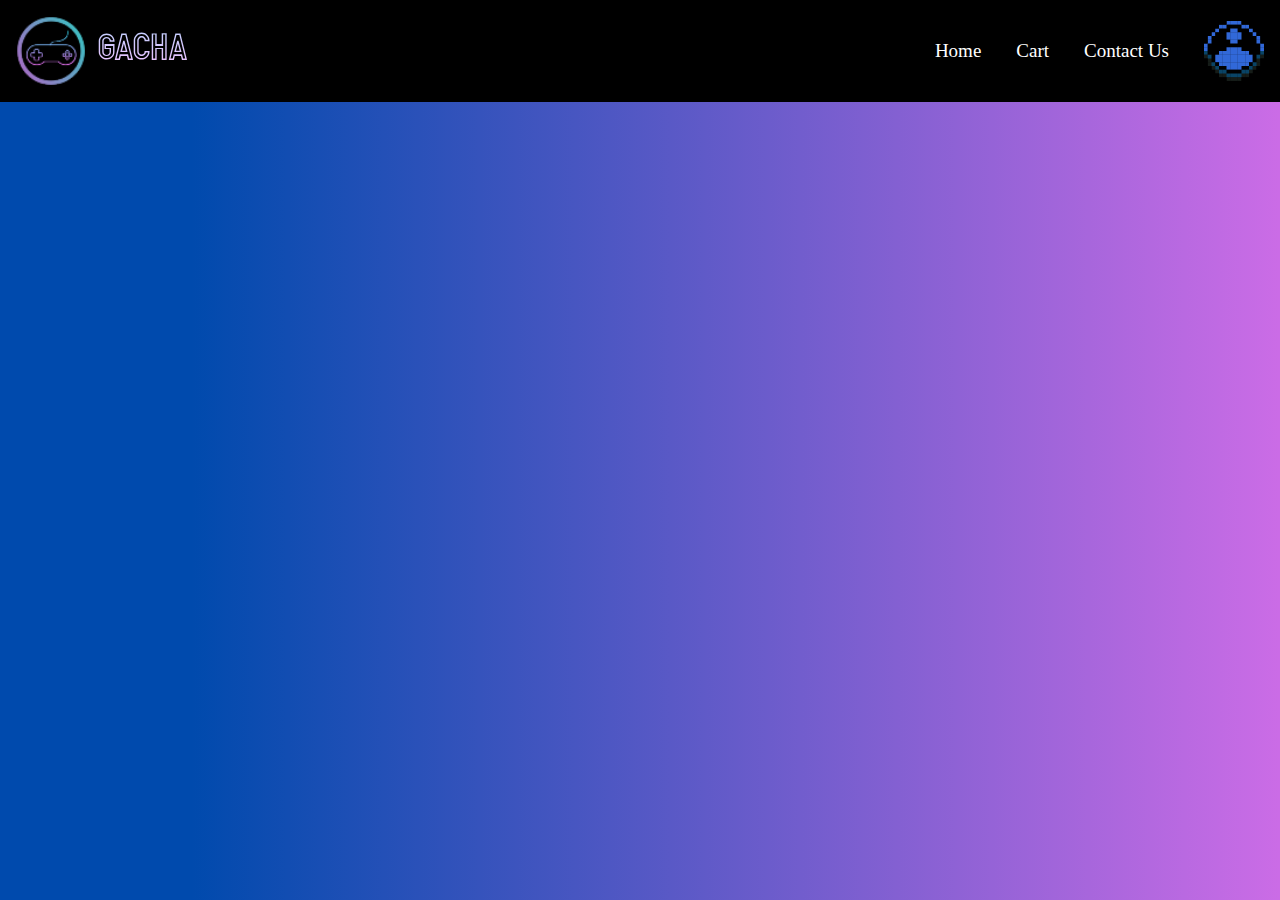
==== PAGES/AccountListing/accountlisting.html @ e07a8a18 "first commit" ====
<!DOCTYPE html>
<html>
<head>
<meta name="viewport" content="width=device-width, initial-scale=1.0">
<link rel="stylesheet" href="./styles/accountlisting.module.css">
<link rel="stylesheet" href="../../CSS/styles.css">
<title>GACHA</title>

</head>
<body>
    <nav class="row">
      <div class="left-div">
        <div class="img-container">
          <img src="../../ASSETSGACHA/GACHA LOGO-REVISED.png">
        </div>
        <p>GACHA</p>
      </div>
      <div class="right-div">
        <div>
          <a href="index.html">Home</a>
        </div>
        <div>
          <a href="cart.html">Cart</a>
        </div>
        <div>
          <a href="contactus.html">Contact Us</a>
        </div>
        <div>
          <a href="signin.html"><img src="../../ASSETSGACHA/PROFILE BUTTON REVISED.png"></a>
        </div>
      </div>                        
    </nav>
</body>
</html>
---- CSS/styles.css ----
/*===== GOOGLE FONTS =====*/
@import url("https://fonts.googleapis.com/css2?family=Poppins:wght@400;500;600&display=swap");

/*===== VARIABLES CSS =====*/
:root {
  --header-height: 3rem;

  /*========== Colors ==========*/
  --first-color: #c76a0e;
  --first-color-alt: #d17c28;
  --title-color: #c76a0e;
  --text-color: #000000;
  --text-color-light: #000000;
  --body-color: linear-gradient(to right,#004aad 15%, #cb6ce6 100%);
  --container-color: #FFFFFF;

  background: var(--body-color);

  /*========== Font and typography ==========*/
  --body-font: 'Poppins', sans-serif;
  --biggest-font-size: 2.25rem;
  --h1-font-size: 1.5rem;
  --h2-font-size: 1.25rem;
  --h3-font-size: 1rem;
  --normal-font-size: .938rem;
  --small-font-size: .813rem;
  --smaller-font-size: .75rem;

  /*========== Font weight ==========*/
  --font-medium: 500;
  --font-semi-bold: 600;

  /*========== Margenes ==========*/
  --mb-1: .5rem;
  --mb-2: 1rem;
  --mb-3: 1.5rem;
  --mb-4: 2rem;
  --mb-5: 2.5rem;
  --mb-6: 3rem;

  /*========== z index ==========*/
  --z-tooltip: 10;
  --z-fixed: 100;
}

@media screen and (min-width: 768px){
  :root{
    --biggest-font-size: 4rem;
    --h1-font-size: 2.25rem;
    --h2-font-size: 1.5rem;
    --h3-font-size: 1.25rem;
    --normal-font-size: 1rem;
    --small-font-size: .875rem;
    --smaller-font-size: .813rem;
  }
}

/*========== BASE ==========*/
*,::before,::after{
  box-sizing: border-box;
}

html{
  scroll-behavior: smooth;
}

*{
margin: 0;
padding: 0;
font-family: sans-serif;
}


.container{
width: 100%;
min-height: 100vh;
padding-left: 8%;
padding-right: 8%;
box-sizing: border-box;
overflow: hidden;
}

/* .contact-container {
display:flex;
} */

/* textarea#bugreport {
  resize: none;
  border-radius: 10px; 
  border: 1px solid #ccc; 
  font-family: Arial, sans-serif; 
  font-size: 14px; 
  line-height: 2; 
  margin-left:20px;
 
} */

nav {
width:100%;
display: flex;
align-items: center;
padding: 16px;
}

.logo{
width: 50px;
cursor: pointer;
margin: 30px 0;
}

nav>div>p {
  color:white;
}



nav ul li{
list-style:none;
display: inline-block;
margin-right: 30px;
}

nav ul li a{
text-decoration: none;
color: #000;
font-size: 14px;
}

nav ul li a:hover{
color: white;
}


body{
  font-family: var(--body-font);
  font-size: var(--normal-font-size);
  background-color: var(--body-color);
  color: var(--text-color);
  line-height: 1.6;
/* 
  margin:0;
  padding:0;
  box-sizing:border-box; */
 
}

h1,h2,h3,p,ul{
  margin: 0;
}

ul{
  padding: 0;
  list-style: none;
}

a{
  text-decoration: none;
}

img{
  max-width: 100%;
  height: auto;
}

/*========== CLASS CSS ==========*/
.section{
  padding: 4rem 0 2rem;
}

.section-title, .section-subtitle{
  text-align: center;
}

.section-title{
  font-size: var(--h1-font-size);
  color: var(--title-color);
  margin-bottom: var(--mb-3);
}

.section-subtitle{
  display: block;
  color: var(--first-color);
  font-weight: var(--font-medium);
  margin-bottom: var(--mb-1);
}

/*========== LAYOUT ==========*/
.bd-container{
  max-width: 960px;
  width: calc(100% - 2rem);
  margin-left: var(--mb-2);
  margin-right: var(--mb-2);
}

.bd-grid{
  display: grid;
  gap: 1.5rem;
}

.l-header{
  width: 100%;
  position: fixed;
  top: 0;
  left: 0;
  z-index: var(--z-fixed);
  background-color: var(--body-color);
}

/*========== NAV ==========*/
.nav{
  max-width: 1024px;
  height: var(--header-height);
  display: flex;
  justify-content: space-between;
  align-items: center;
}

@media screen and (max-width: 768px){
  .nav__menu{
    position: fixed;
    top: -100%;
    left: 0;
    width: 100%;
    padding: 1.5rem 0 1rem;
    text-align: center;
    background-color: var(--body-color);
    transition: .4s;
    box-shadow: 0 4px 4px rgba(0,0,0,.1);
    border-radius: 0 0 1rem 1rem;
    z-index: var(--z-fixed);
  }
}

.nav__item{
  margin-bottom: var(--mb-2);
}

.nav__link, .nav__logo, .nav__toggle{
  color: var(--text-color);
  font-weight: var(--font-medium);
}

.nav__logo:hover{
  color: var(--first-color);
}

.nav__link{
  transition: .3s;
}

.nav__link:hover{
  color: var(--first-color);
}

.nav__toggle{
  font-size: 1.3rem;
  cursor: pointer;
}

/* Show menu */
.show-menu{
  top: var(--header-height);
}

/* Active menu */
.active-link{
  color: var(--first-color);
}

/* Change background header */
.scroll-header{
  box-shadow: 0 2px 4px rgba(0,0,0,.1);
}

/* Scroll top */
.scrolltop{
  position: fixed;
  right: 1rem;
  bottom: -20%;
  display: flex;
  justify-content: center;
  align-items: center;
  padding: .3rem;
  background: rgba(6,156,84,.5);
  border-radius: .4rem;
  z-index: var(--z-tooltip);
  transition: .4s;
  visibility: hidden;
}

.scrolltop:hover{
  background-color: var(--first-color-alt);
}

.scrolltop__icon{
  font-size: 1.8rem;
  color: var(--body-color);
}

/* Show scrolltop */
.show-scroll{
  visibility: visible;
  bottom: 1.5rem;
}

/*========== HOME ==========*/
.home__container{
  height: calc(100vh - var(--header-height));
  align-content: center;
}

.home__title{
  font-size: var(--biggest-font-size);
  color: var(--first-color);
  margin-bottom: var(--mb-1);
}

.home__subtitle{
  font-size: var(--h1-font-size);
  color: var(--title-color);
  margin-bottom: var(--mb-4);
}

.home__img{
  width: 300px;
  justify-self: center;
}

/*========== BUTTONS ==========*/
.button{
  display: inline-block;
  background-color: var(--first-color);
  color: #FFF;
  padding: .75rem 1rem;
  border-radius: .5rem;
  transition: .3s;
}

.button:hover{
  background-color: var(--first-color-alt);
}

/*========== ABOUT ==========*/
.about__data{
  text-align: center;
}

.about__description{
  margin-bottom: var(--mb-3);
}

.about__img{
  width: 280px;
  border-radius: .5rem;
  justify-self: center;
}

/*========== SERVICES ==========*/
.services__container{
  row-gap: 2.5rem;
  grid-template-columns: repeat(auto-fit, minmax(220px, 1fr));
}

.services__content{
  text-align: center;
}

.services__img{
  width: 64px;
  height: 64px;
  fill: var(--first-color);
  margin-bottom: var(--mb-2);
}

.services__title{
  font-size: var(--h3-font-size);
  color: var(--title-color);
  margin-bottom: var(--mb-1);
}

.services__description{
  padding: 0 1.5rem;
}

/*========== MENU ==========*/
.menu__container{
  grid-template-columns: repeat(2, 1fr);
  justify-content: center;
}

.menu__content{
  position: relative;
  display: flex;
  flex-direction: column;
  background-color: var(--container-color);
  border-radius: .5rem;
  box-shadow: 0 2px 4px rgba(3,74,40,.15);
  padding: .75rem;
}

.menu__img{
  width: 100px;
  align-self: center;
  margin-bottom: var(--mb-2);
}

.menu__name, .menu__preci{
  font-weight: var(--font-semi-bold);
  color: var(--title-color);
}

.menu__name{
  font-size: var(--normal-font-size);
}

.menu__detail, .menu__preci{
  font-size: var(--small-font-size);
}

.menu__detail{
  margin-bottom: var(--mb-1);
}

.menu__button{
  position: absolute;
  bottom: 0;
  right: 0;
  display: flex;
  padding: .625rem .813rem;
  border-radius: .5rem 0 .5rem 0;
}

/*========== APP ==========*/
.app__data{
  text-align: center;
}

.app__description{
  margin-bottom: var(--mb-5);
}

.app__stores{
  margin-bottom: var(--mb-4);
}

.app__store{
  width: 120px;
  margin: 0 var(--mb-1);
}

.app__img{
  width: 230px;
  justify-self: center;
}

/*========== CONTACT ==========*/
.contact__container{
  text-align: center;
}

.contact__description{
  margin-bottom: var(--mb-3);
}

/*========== FOOTER ==========*/
.footer__container{
  grid-template-columns: repeat(auto-fit, minmax(220px, 1fr));
  row-gap: 2rem;
}

.footer__logo{
  font-size: var(--h3-font-size);
  color: var(--first-color);
  font-weight: var(--font-semi-bold);
}

.footer__description{
  display: block;
  font-size: var(--small-font-size);
  margin: .25rem 0 var(--mb-3);
}

.footer__social{
  font-size: 1.5rem;
  color: var(--title-color);
  margin-right: var(--mb-2);
}

.footer__title{
  font-size: var(--h2-font-size);
  color: var(--title-color);
  margin-bottom: var(--mb-2);
}

.footer__link{
  display: inline-block;
  color: var(--text-color);
  margin-bottom: var(--mb-1);
}

.footer__link:hover{
  color: var(--first-color);
}

.footer__copy{
  text-align: center;
  font-size: var(--small-font-size);
  color: var(--text-color-light);
  margin-top: 3.5rem;
}

/*========== MEDIA QUERIES ==========*/
@media screen and (min-width: 576px){
  .home__container,
  .about__container,
  .app__container{
    grid-template-columns: repeat(2,1fr);
    align-items: center;
  }

  .about__data, .about__initial,
  .app__data, .app__initial,
  .contact__container, .contact__initial{
    text-align: initial;
  }

  .about__img, .app__img{
    width: 380px;
    order: -1;
  }

  .contact__container{
    grid-template-columns: 1.75fr 1fr;
    align-items: center;
  }
  .contact__button{
    justify-self: center;
  }
}

@media screen and (min-width: 768px){
  body{
    margin: 0;
  }

  .section{
    padding-top: 8rem;
  }

  .nav{
    height: calc(var(--header-height) + 1.5rem);
  }
  .nav__list{
    display: flex;
  }
  .nav__item{
    margin-left: var(--mb-5);
    margin-bottom: 0;
  }
  .nav__toggle{
    display: none;
  }

  .change-theme{
    position: initial;
    margin-left: var(--mb-2);
  }

  .home__container{
    height: 100vh;
    justify-items: center;
  }

  .services__container,
  .menu__container{
    margin-top: var(--mb-6);
  }

  .menu__container{
    grid-template-columns: repeat(3, 210px);
    column-gap: 4rem;
  }
  .menu__content{
    padding: 1.5rem;
  }
  .menu__img{
    width: 130px;
  }

  .app__store{
    margin: 0 var(--mb-1) 0 0;
  }
}

@media screen and (min-width: 960px){
  .bd-container{
    margin-left: auto;
    margin-right: auto;
  }

  .home__img{
    width: 500px;
  }

  .about__container,
  .app__container{
    column-gap: 7rem;
  }
}

/* For tall screens on mobiles y desktop*/
@media screen and (min-height: 721px) {
    .home__container {
        height: 640px;
    }
}

.left-div,
.right-div {
  display:flex;
  gap: 4px;
  align-items: center;

}

.right-div {
  margin-left:auto;
  gap: 35px;
}


.left-div {
  gap:12px;

}

.left-div > p {
  font-family: Gacha;
  font-size: 36px;
  /* background: linear-gradient(to bottom, #8fb4fc, #ee82ee); */
  background: linear-gradient(to bottom, #b9d3ff, #ffbbff);
  -webkit-background-clip: text; 
  -webkit-text-fill-color: transparent; 
  background-clip: text; 
}

.right-div > div > a{
  text-decoration:none;
  color:white;
  font-family: Digital;
  font-size:19px;
}

.img-container >img {
  
  width:100%;
  display:block;
  

}
.img-container {
  
  width:70px;

}

nav.row {
  background: black;

}

.shield-container {
  position: relative;
  float: right;
  margin-right: 150px; /* Adjust margin as needed */
  margin-top: -200px !important; /* Force margin with !important */
}

*{
  margin: 0;
  padding: 0;
  font-family: sans-serif;
  }
  
  .navbar{
  width:200px;
  display: flex;
  align-items: center;
  }
  
  .logo{
  width: 50px;
  cursor: pointer;
  margin: 30px 0;
  }
  
  
  nav{
  flex: 1;
  text-align:right;
  background: #ffc0a1;
  }
  
  nav ul li{
  list-style:none;
  display: inline-block;
  margin-right: 30px;
  }
  
  nav ul li a{
  text-decoration: none;
  color: #000;
  font-size: 14px;
  }
  
  nav ul li a:hover{
  color: white;
  }
  
  .row{
  display: flex;
  justify-content: space-between;
  align-items: center;
  
  }
  
  .col-1{
  flex-basis: 40%;
  position:relative;
  margin-left: 50px;
  }
  
  @font-face {
    font-family: Gacha;
    src: url('../FONTS/MODULAR Outline 14 400.otf') format('opentype');
}
@font-face {
  font-family: Digital;
  src: url('../FONTS/ARCADECLASSIC.ttf') format('opentype');
}

  
.col-1 h2:nth-child(1),
.col-1 h2:nth-child(2) {
  font-family: Digital, sans-serif;
  font-size: 100px;
  color: white;
  font-weight: 100;
  line-height: 54px;
}

.col-1 h2:nth-child(1) {
  margin-top: 50px; /* Adjusted margin-top for the first text */
}

.col-1 h2:nth-child(2) {
  margin-top: 0; /* No margin-top for the second text */
}

.search-container {
  position: relative;
  display: inline-block; /* Ensures the container fits around the content */
}

.search-container img {
  display: block;
  width: 100%; /* Ensure the image fills the container */
}

.search-text {
  position: absolute;
  top: 50%; /* Position the text vertically at the center */
  left: 50%; /* Position the text horizontally at the center */
  transform: translate(-50%, -70%); /* Center the text both horizontally and vertically */
  color: white;
  font-size: 40px;
  font-family: Gacha, sans-serif;
  background: linear-gradient(to bottom, #8fb4fc, #ee82ee);
  -webkit-background-clip: text; 
  -webkit-text-fill-color: transparent; 
  background-clip: text; 
}

.form-group {
  margin-top:175px;
}

/* .form-group1 {
  margin-top:150px;
  justify-content:left;
} */
.form-group > div {
  display: flex; /* Use flexbox */
  justify-content: center; /* Center horizontally */
  align-items: center; /* Center vertically */
  margin-top:15px;
}

.form-group > div > label {
   font-family: Digital, sans-serif;
   color:white;
   font-size:36px;
   text-align:center;
   position:relative;
   display:block;
}

.button-container, p, a {
  display:flex;
  justify-content:center;
  align-items:center;
}

/* #incident {
  color:white;
  font-family:Digital, sans-serif;
  font-size:45px;
  margin-left:20px;
} */

/* #proof p {
  color: white;
  font-family: Digital, sans-serif;
  font-size: 45px;
  line-height: 1;
  position: relative; 
  top: -80px; 
} */

.add-button1 {
  max-width: 100px;
  max-height: 100px;
  width: auto;
  height: auto;
  margin-right: 75px !important; /* Adjust the left margin as needed */
  margin-top: -50px !important; /* Move it upwards */
}

.submit-btn {
  display:block;
  margin:auto;
  margin-top:120px;
  
}
/* #proof {
  align-self: flex-start; 
  margin-left: 20%; 
  text-align: right; 
  
} */

/* .add-btn {
  display: flex;
  justify-content: flex-end; 
  margin-top: -280px; 
  margin-right: 100px; 
} */

.register-button {
  background-color: #4CAF50; 
    border: none;
    color: white;
    padding: 15px 32px;
    text-align: center;
    text-decoration: none;
    display: inline-block;
    font-size: 16px;
    margin: 4px 2px;
    cursor: pointer;
    border-radius: 12px;
}


/* .register-btn {
  display:flex;
  margin-left:200px;
} */

div > p > a{
  text-decoration:none;
  
}
/* .profile1 {
  display: flex; 
  align-items: center;
} */

/* .spacing {
  margin: 0 500px; 
} */

/* .profile1 > h1 {
  color:white;
  display:flex;
  margin-left:20px;
  font-family: Digital, sans-serif;
} */

/* .profile2 > h1 {
  color:white;
  display:flex;
  margin-left:800px;
  font-family: Digital, sans-serif;
} */

/* input[type="name"],
input[type="email"],
input[type="password"] {
  width: 50%;
  padding: 8px;
  margin-bottom: 10px;
  border: 1px solid #ccc;
  border-radius: 5px;
  box-sizing: border-box;
}

input[type="email"]:focus,
input[type="password"]:focus {
  outline: none;
  border-color: #007bff;
  box-shadow: 0 0 5px rgba(0, 123, 255, 0.5);
} */
  .col-2{
  position:relative;
  flex-basis: 50%;
  display: flex;
  align-items:center;
  left: -30px;
  top:30px;
  }
  
  .col-2 .mainlogo{
  width: 70%;
  }
  
  .col-2 .bgwok{
  position:absolute;
  right: 0;
  top: 0;
  border-radius: 20px 0 0 20px;
  height:100%;
  width:90%;
  z-index: -1;
  }
  
  @media only screen and (max-width:700px) {
  
  nav ul{
  width:100%;
  background-color: linear-gradient( #993300 , #ff99cc);
  position:absolute;
  top:75px;
  right:0;
  z-index: 2;
  }
  
  nav ul li{
  display: block;
  margin-top:10px;
  margin-bottom:10px;
  }
  
  nav ul li a{
  color: #0d0c0c;
  }


  }
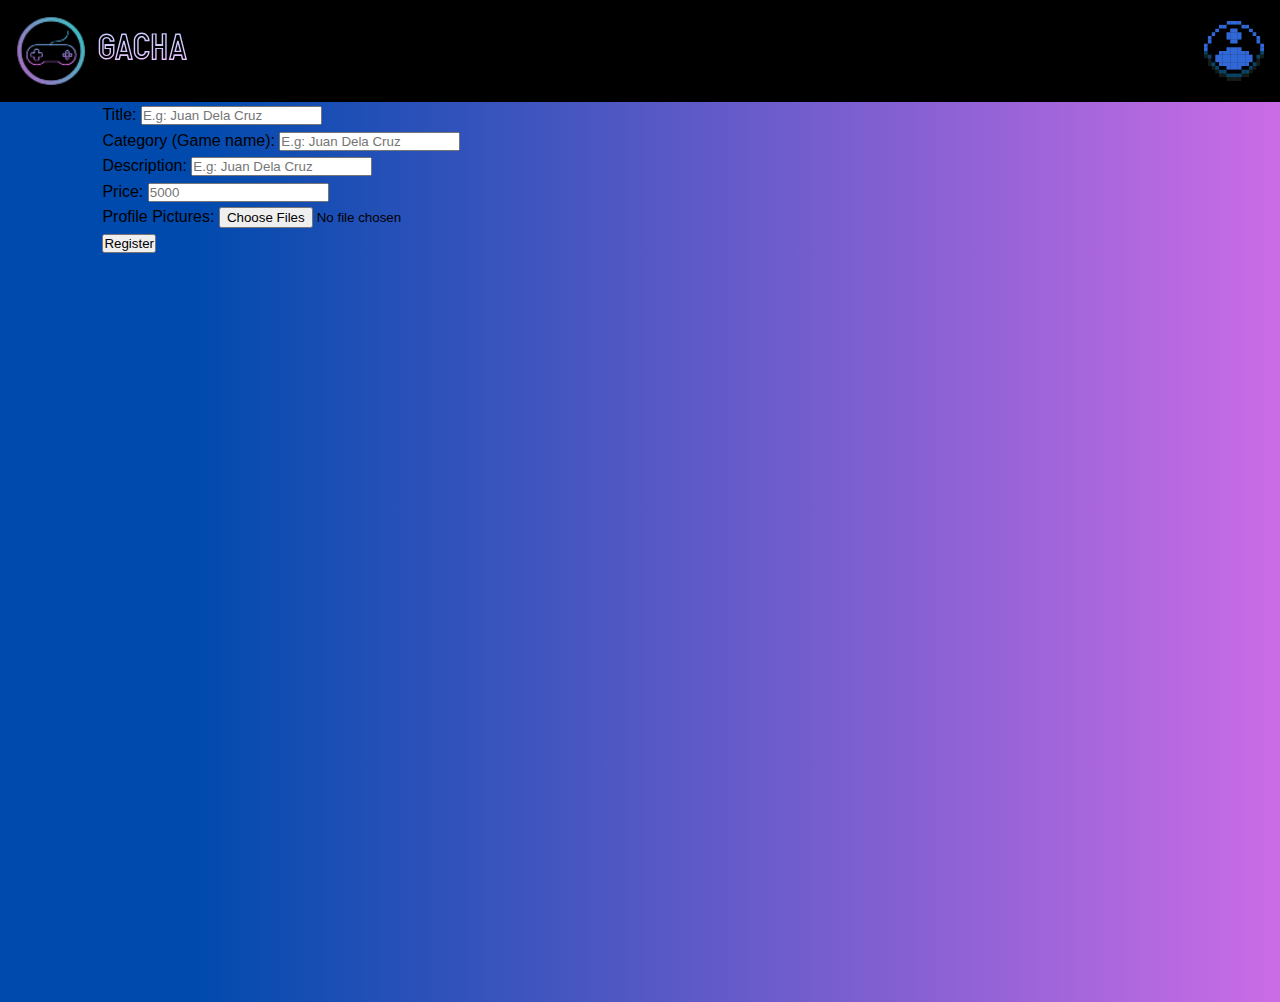
==== commit 3ef75bcd: "Reuploaded thesis files" ====
--- a/PAGES/AccountListing/accountlisting.html
+++ b/PAGES/AccountListing/accountlisting.html
@@ -2,33 +2,53 @@
 <html>
 <head>
 <meta name="viewport" content="width=device-width, initial-scale=1.0">
-<link rel="stylesheet" href="./styles/accountlisting.module.css">
+<link rel="stylesheet" href="../PAGES/AccountListing/styles/accountlisting.module.css">
 <link rel="stylesheet" href="../../CSS/styles.css">
 <title>GACHA</title>
-
 </head>
 <body>
     <nav class="row">
-      <div class="left-div">
-        <div class="img-container">
-          <img src="../../ASSETSGACHA/GACHA LOGO-REVISED.png">
+        <div class="left-div">
+            <div class="img-container">
+                <img src="../../ASSETSGACHA/GACHA LOGO-REVISED.png">
+            </div>
+            <p>GACHA</p>
         </div>
-        <p>GACHA</p>
-      </div>
-      <div class="right-div">
-        <div>
-          <a href="index.html">Home</a>
-        </div>
-        <div>
-          <a href="cart.html">Cart</a>
-        </div>
-        <div>
-          <a href="contactus.html">Contact Us</a>
-        </div>
-        <div>
-          <a href="signin.html"><img src="../../ASSETSGACHA/PROFILE BUTTON REVISED.png"></a>
-        </div>
-      </div>                        
+        <div class="right-div">
+            <div>
+                <a href="../../PAGES/Profile/profile.php"><img src="../../ASSETSGACHA/PROFILE BUTTON REVISED.png"></a>
+            </div>
+        </div>                        
     </nav>
+
+    <div class="container">
+        <form id="accountlistingForm" action="accountlisting.php" method="post" enctype="multipart/form-data">
+            <div class="form-group1">
+                <div> 
+                    <label for="title">Title:</label>
+                    <input type="text" id="title" name="title" required placeholder="E.g: Juan Dela Cruz">
+                </div>
+                <div> 
+                    <label for="category">Category (Game name):</label>
+                    <input type="text" id="category" name="category" required placeholder="E.g: Juan Dela Cruz">
+                </div>
+                <div> 
+                    <label for="description">Description:</label>
+                    <input type="text" id="description" name="description" required placeholder="E.g: Juan Dela Cruz">
+                </div>
+                <div> 
+                    <label for="price">Price:</label>
+                    <input type="number" id="price" name="price" required placeholder="5000">
+                </div>
+                <div>
+                    <label for="profile_pictures">Profile Pictures:</label>
+                    <input type="file" name="profile_pictures[]" id="profile_pictures" accept="image/*" multiple>
+                </div>
+                <div class="register-btn">
+                    <button type="submit">Register</button>
+                </div>
+            </div>
+        </form>
+    </div>
 </body>
-</html>+</html>
--- a/CSS/styles.css
+++ b/CSS/styles.css
@@ -144,9 +144,9 @@
  
 }
 
-h1,h2,h3,p,ul{
+/* h1,h2,h3,p,ul{
   margin: 0;
-}
+} */
 
 ul{
   padding: 0;
@@ -666,7 +666,7 @@
 
 nav.row {
   background: black;
-
+  
 }
 
 .shield-container {
@@ -736,7 +736,7 @@
 }
 @font-face {
   font-family: Digital;
-  src: url('../FONTS/ARCADECLASSIC.ttf') format('opentype');
+  src: url('../FONTS/ARCADECLASSIC.TTF') format('opentype');
 }
 
   
@@ -880,6 +880,8 @@
   text-decoration:none;
   
 }
+
+
 /* .profile1 {
   display: flex; 
   align-items: center;
